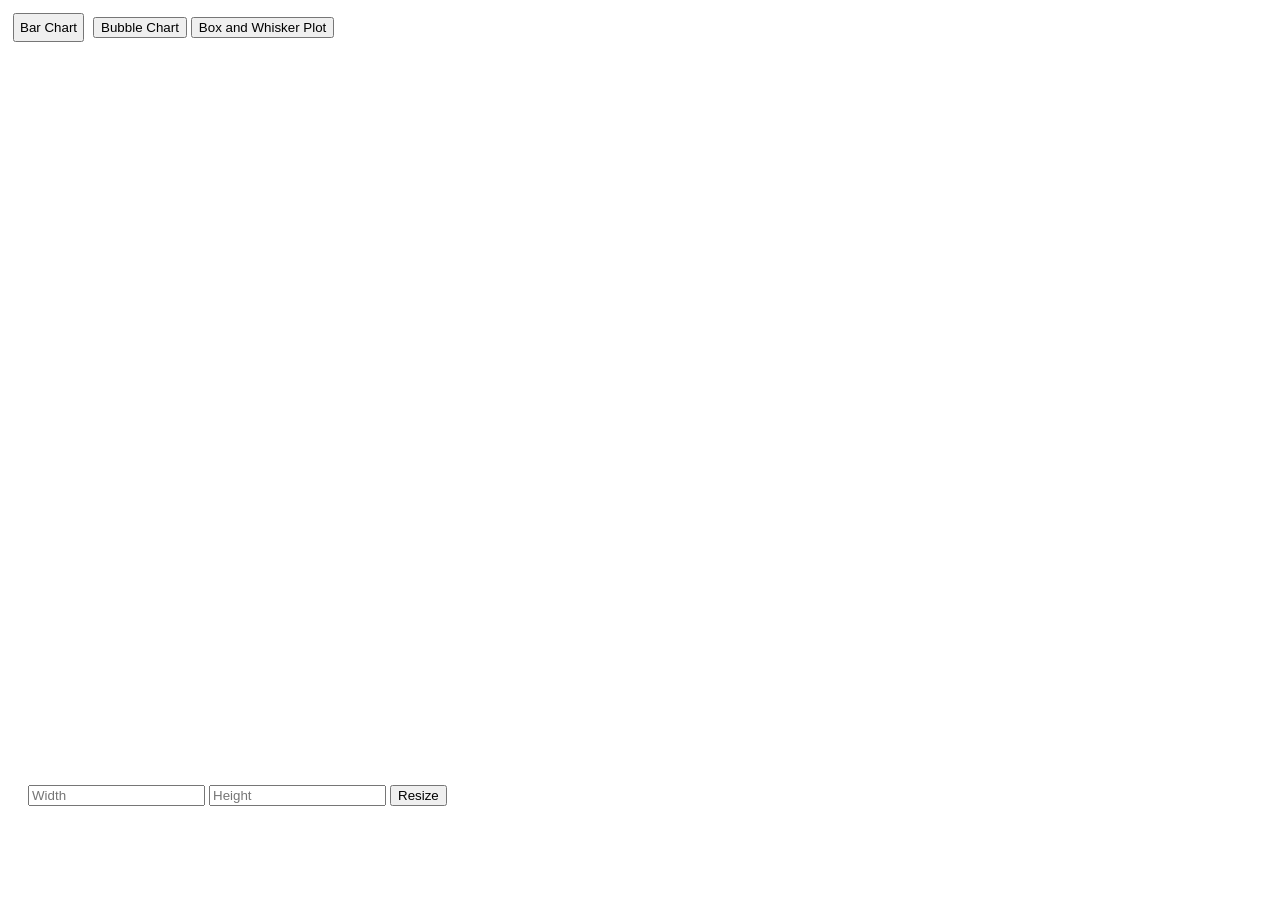
==== index.html @ 7b6dd704 "rewrite index" ====
<!DOCTYPE html>
<html lang="en">
<head>
    <meta charset="UTF-8">
    <meta name="viewport" content="width=device-width, initial-scale=1.0">
    <meta http-equiv="X-UA-Compatible" content="ie=edge">
    <title>kayl.com</title>
    <link rel="stylesheet" type="text/css", href="code.css"/>
    <script src="code.js"></script>
    <script src="https://public.tableau.com/javascripts/api/tableau-2.6.0.min.js"></script>
    
</head>

<body onload="initViz();">
    
        <button type="button" id = "barChart" onclick="barChart();">Bar Chart</button>
        <button type="button" id = "bubbleChart" onclick="bubbleChart();">Bubble Chart</button>
        <button type="button" id = "boxAndWhisker" onclick="boxAndWhisker();">Box and Whisker Plot</button>
        <br>
        <br>


        <div id="vizContainer"></div>
        <div id="controls" style="padding:20px;">


            <!-- padding is space around an element -->

            <form id="resizeForm">
                <input type="text" id="resizeWidth" placeholder="Width">
                <input type="text" id="resizeHeight" placeholder="Height">
                <button type="button" onClick="vizResize();">Resize</button>
            </form>
        </div>





</body>




</html>
---- code.css ----
#vizContainer{
height: 700px;
width: 1300px;
overflow: auto;
};
/* 
h1{
    position: relative;
    top: 50px;
    left: 180px;
    width: 100px;
    font-family: "Georgia",'Gill Sans', 'Gill Sans MT','Trebuchet MS',sans-serif;

} */


#welcome{
    position: left;
    font-family: "Georgia",'Gill Sans', 'Gill Sans MT','Trebuchet MS',sans-serif;
}

/* 
#headerImage{
    height: 50px;
    width: 50px;
}

.spacer{
    height: 50px;
    background-color: blue;
}

#textArea{
    position: absolute;
    float: right;
    margin-left: 70%;
}

#vizArea{

    float: left;
    width: 60%;
} */



#barChart{
margin: 5px;
padding: 5px;
};

#bubbleChart{
    margin: 5px;
    padding: 5px;
    };

#boxAndWhisker{
    margin: 5px;
    padding: 5px;
    };
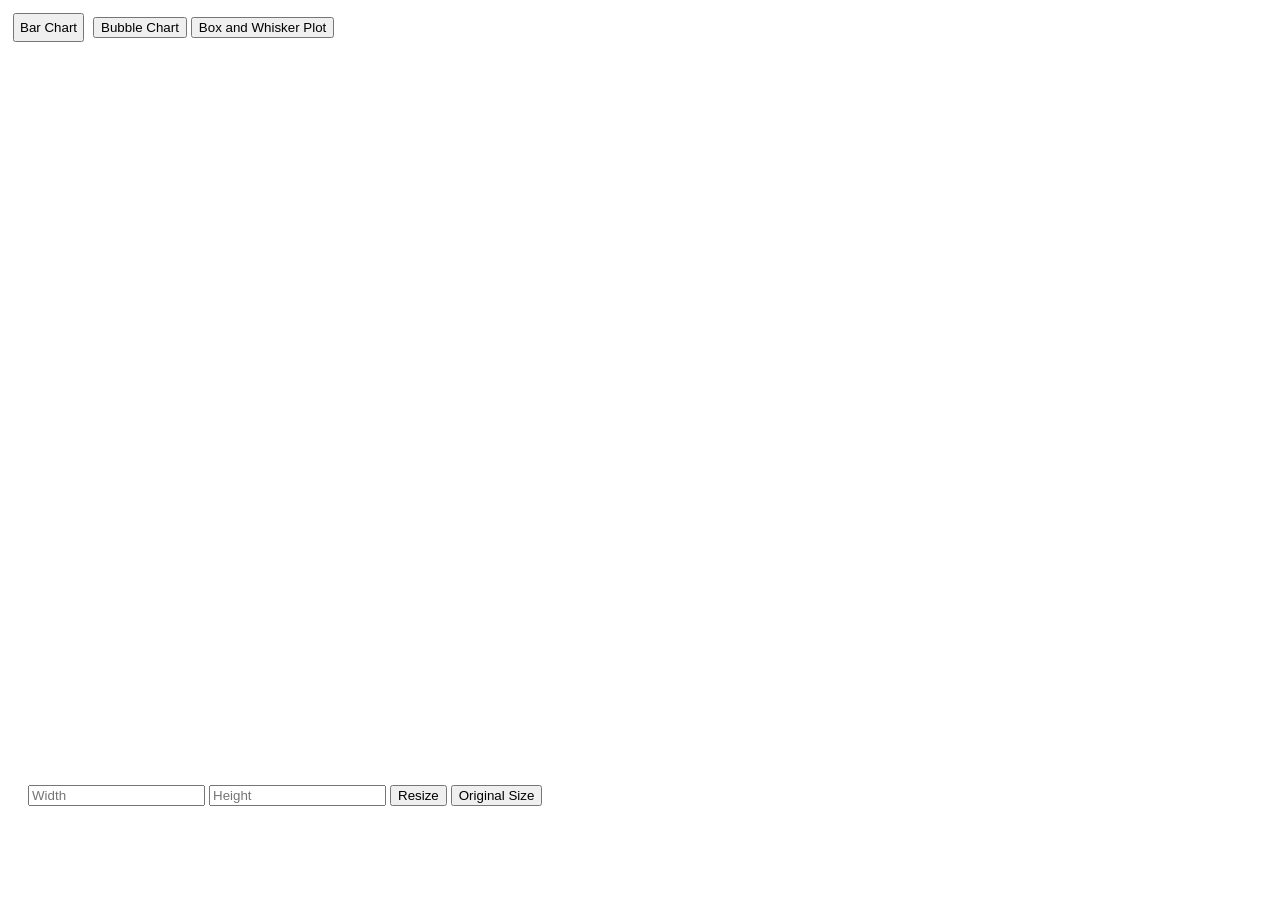
==== commit c6227406: "Original Size Button" ====
--- a/index.html
+++ b/index.html
@@ -30,6 +30,7 @@
                 <input type="text" id="resizeWidth" placeholder="Width">
                 <input type="text" id="resizeHeight" placeholder="Height">
                 <button type="button" onClick="vizResize();">Resize</button>
+                <button type="button" onClick="originalSize();">Original Size</button>
             </form>
         </div>
 
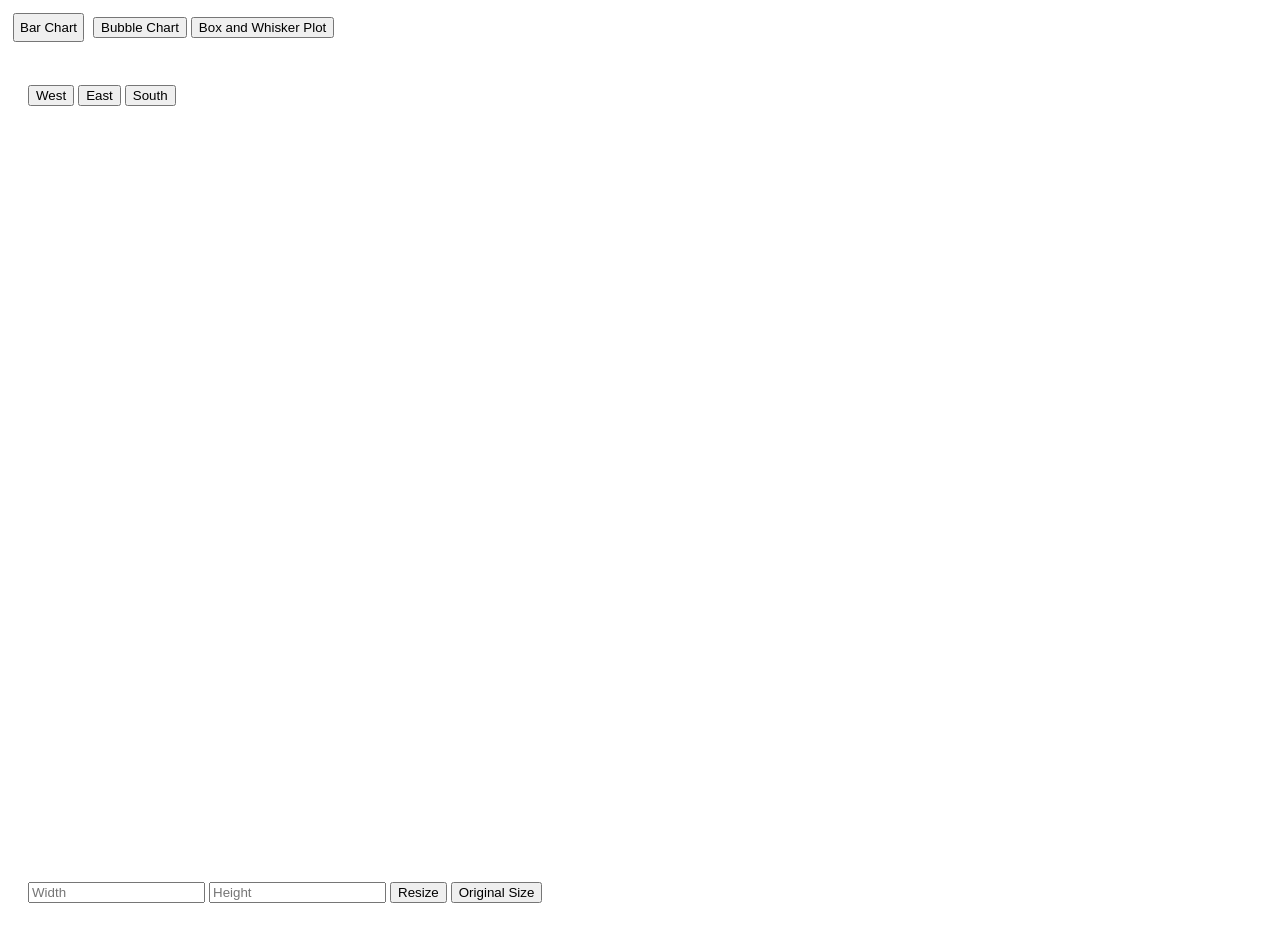
==== commit a54641a3: "Filter Values" ====
--- a/index.html
+++ b/index.html
@@ -19,8 +19,18 @@
         <br>
         <br>
 
+        <div id="filterSelection" style="padding:20px;">
+            <button type="button" id = "West" onclick="westFilter();">West</button>
+            <button type="button" id = "East" onclick="eastFilter();">East</button>
+            <button type="button" id = "South" onclick="southFilter();">South</button>
+        </div>
+        <br>
+        <br> 
 
         <div id="vizContainer"></div>
+        <!-- This houses the visualization -->
+
+
         <div id="controls" style="padding:20px;">
 
 
@@ -37,7 +47,6 @@
 
 
 
-
 </body>
 
 
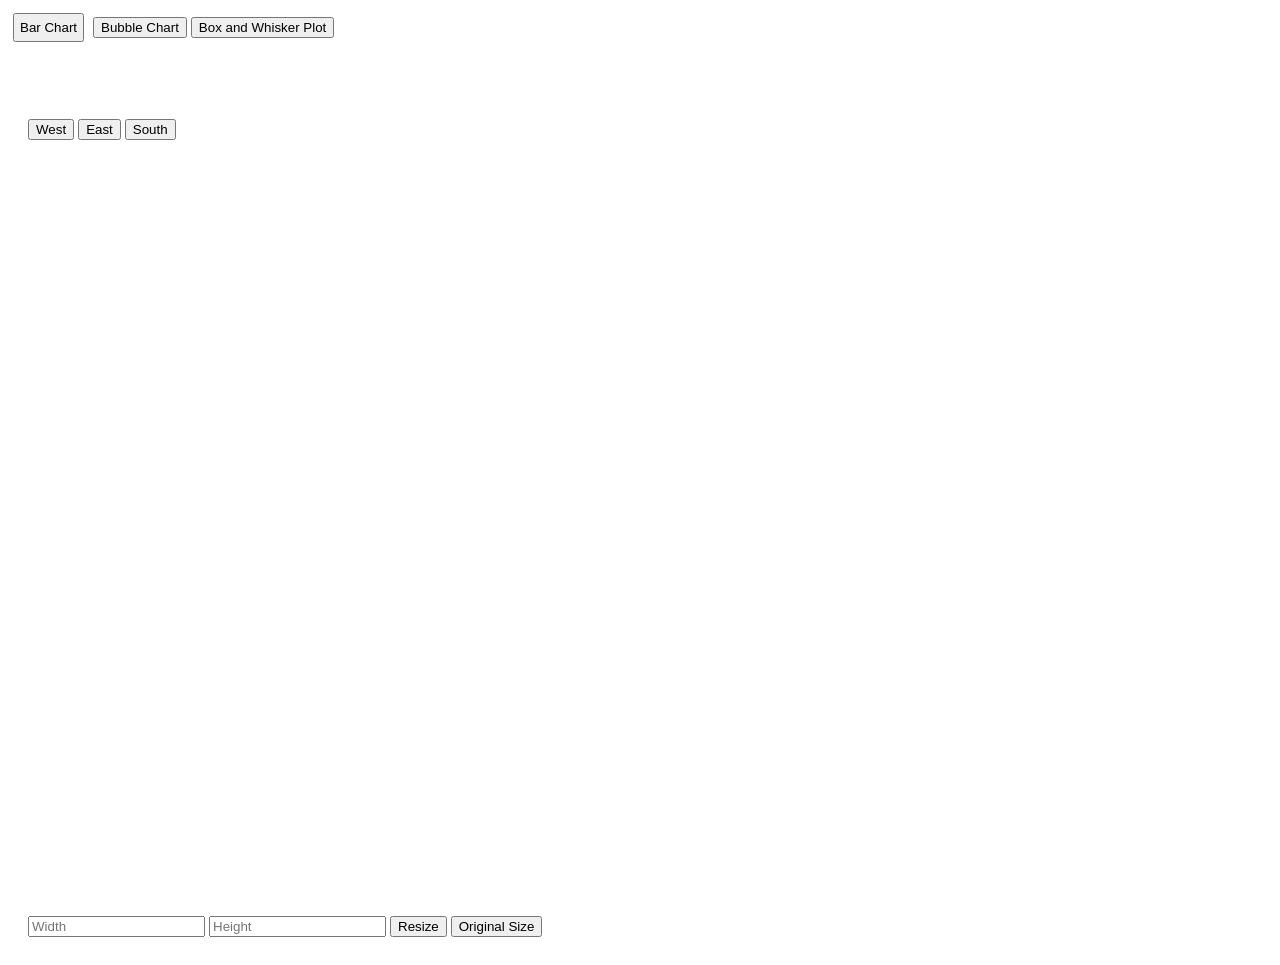
==== commit d86f0a11: "InnerElement for Chart" ====
--- a/index.html
+++ b/index.html
@@ -18,6 +18,10 @@
         <button type="button" id = "boxAndWhisker" onclick="boxAndWhisker();">Box and Whisker Plot</button>
         <br>
         <br>
+        <p id="chartType"></p>
+
+        <br>
+        <!-- paragraph to know the chart being chosen -->
 
         <div id="filterSelection" style="padding:20px;">
             <button type="button" id = "West" onclick="westFilter();">West</button>
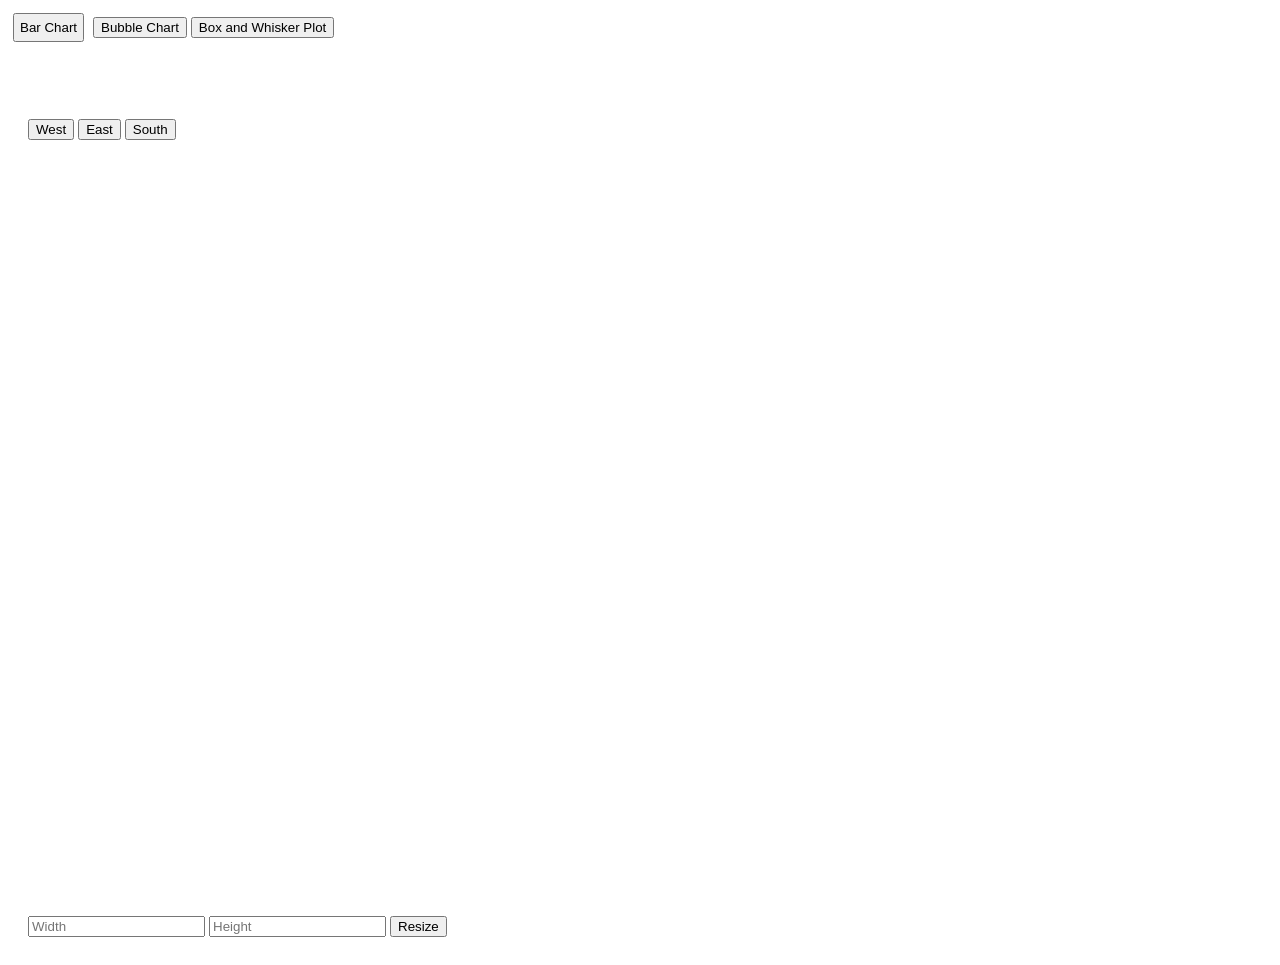
==== commit 70e13c6d: "Chart Button" ====
--- a/index.html
+++ b/index.html
@@ -13,9 +13,9 @@
 
 <body onload="initViz();">
     
-        <button type="button" id = "barChart" onclick="barChart();">Bar Chart</button>
-        <button type="button" id = "bubbleChart" onclick="bubbleChart();">Bubble Chart</button>
-        <button type="button" id = "boxAndWhisker" onclick="boxAndWhisker();">Box and Whisker Plot</button>
+        <button type="button" id = "barChart" onclick="barChart();" value="Bar Chart">Bar Chart</button>
+        <button type="button" id = "bubbleChart" value="Bubble Chart" onclick="BubbleChart();">Bubble Chart</button>
+        <button type="button" id = "boxAndWhisker" onclick="boxAndWhisker();" value="Box and Whisker Plot">Box and Whisker Plot</button>
         <br>
         <br>
         <p id="chartType"></p>
@@ -44,7 +44,7 @@
                 <input type="text" id="resizeWidth" placeholder="Width">
                 <input type="text" id="resizeHeight" placeholder="Height">
                 <button type="button" onClick="vizResize();">Resize</button>
-                <button type="button" onClick="originalSize();">Original Size</button>
+                <!-- <button type="button" onClick="originalSize();">Original Size</button> -->
             </form>
         </div>
 
